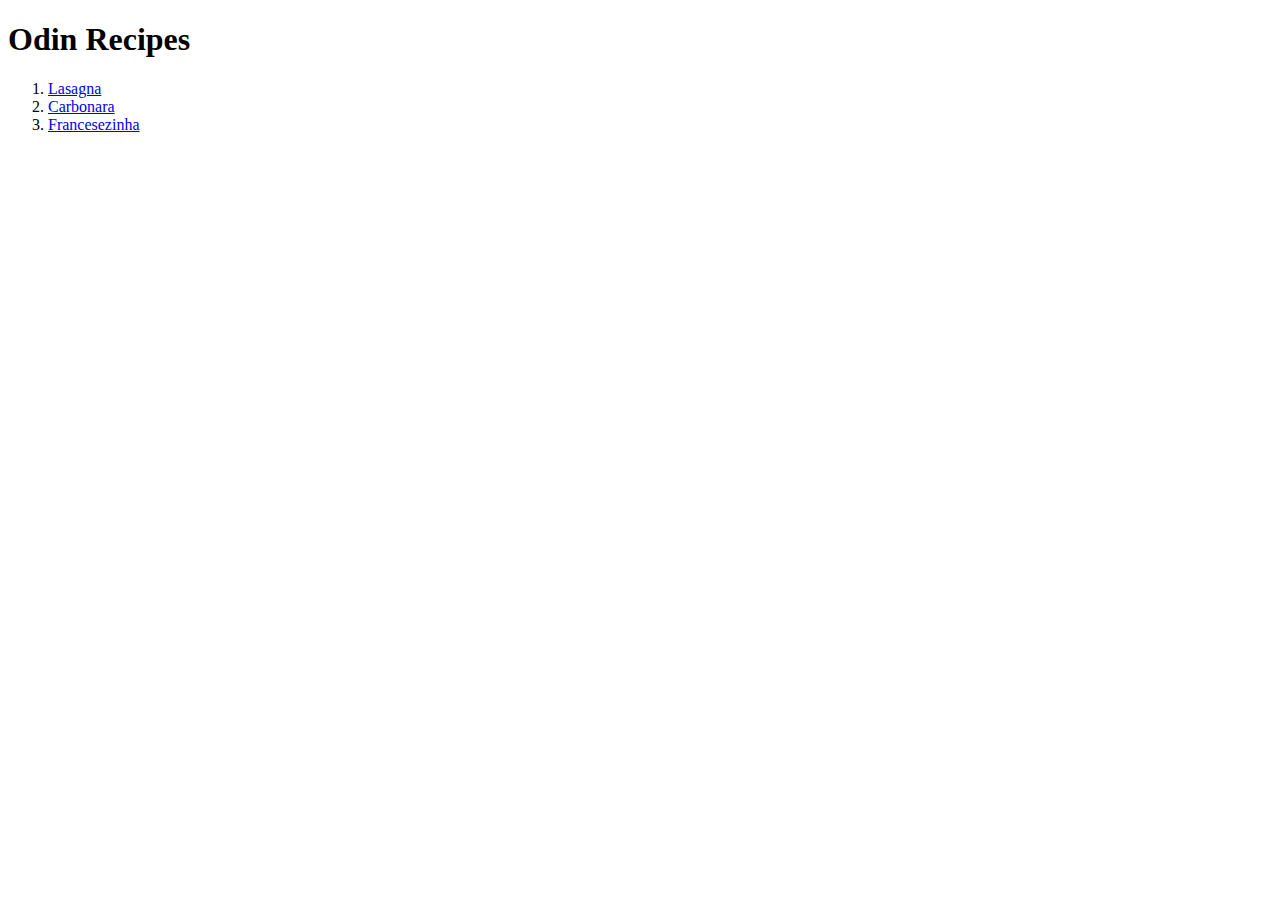
==== index.html @ 1472536a "Adicionei mais 2 opcoes de Recceita e fiz a pagina da carbonara (desc + ingredientes)" ====
<!DOCTYPE html>
<html lang="en">
<head>
    <meta charset="UTF-8">
    <meta http-equiv="X-UA-Compatible" content="IE=edge">
    <meta name="viewport" content="width=device-width, initial-scale=1.0">
    <title>Odin Recipes</title>
</head>
<body>
    <h1>Odin Recipes</h1>
    <ol>
        <li><a href="recipes/lasagna.html">Lasagna</a></li>
        <li><a href="recipes/carbonara.html">Carbonara</a></li>
        <li><a href="recipes/francesinha.html">Francesezinha</a></li>
    </ol>
</body>
</html>
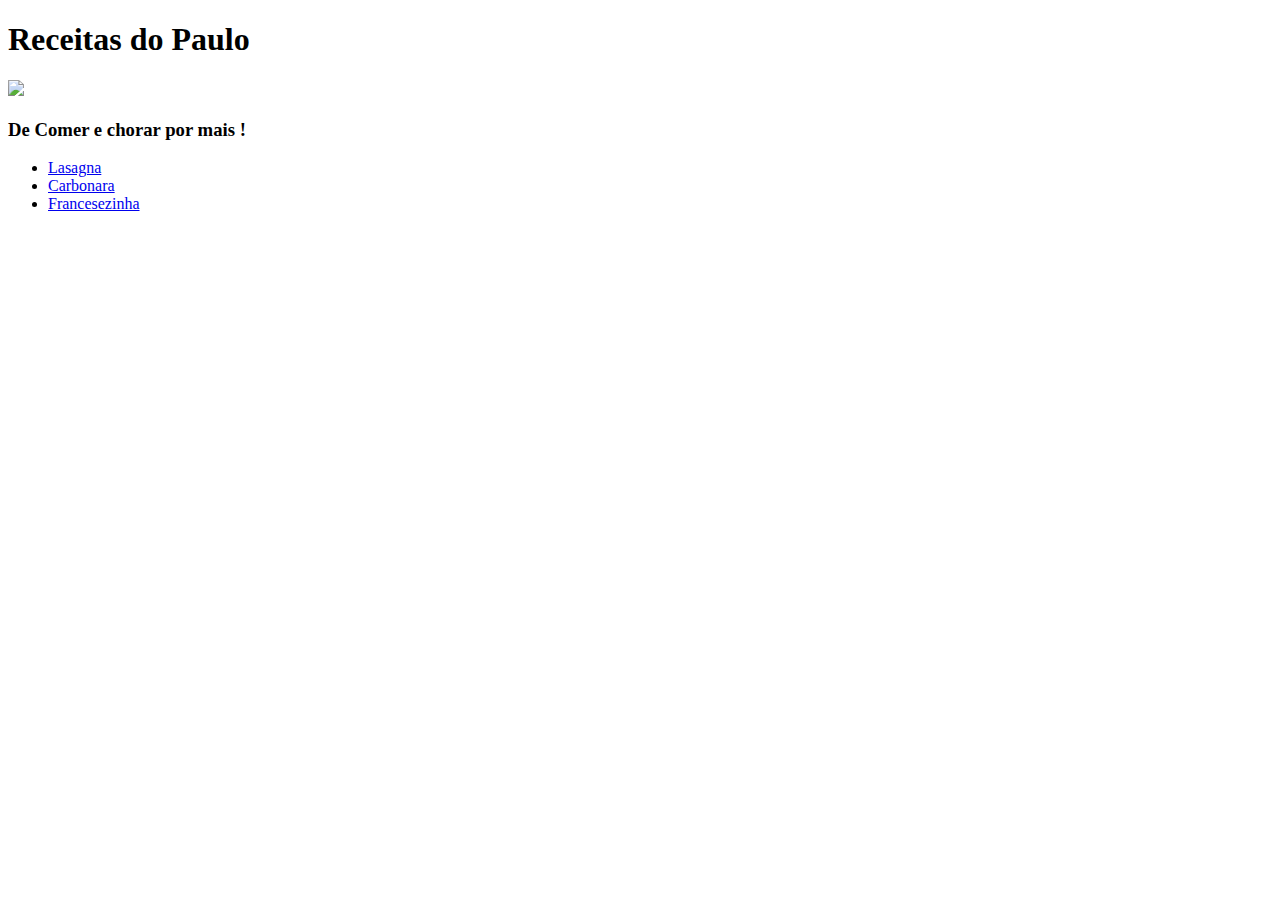
==== commit 3efee7dc: "Feito a pagina da francesinha como menus em todas paginas de voltar ao topo e voltar ao index" ====
--- a/index.html
+++ b/index.html
@@ -4,14 +4,18 @@
     <meta charset="UTF-8">
     <meta http-equiv="X-UA-Compatible" content="IE=edge">
     <meta name="viewport" content="width=device-width, initial-scale=1.0">
-    <title>Odin Recipes</title>
+    <title>Receitas do Paulo</title>
 </head>
 <body>
-    <h1>Odin Recipes</h1>
-    <ol>
+    <h1>Receitas do Paulo</h1>
+    
+    <img src="/Odin-Recipes/images/chefe_de_cozinha.jpg">
+    <br>
+    <h3>De Comer e chorar por mais ! </h2> 
+    <ul>
         <li><a href="recipes/lasagna.html">Lasagna</a></li>
         <li><a href="recipes/carbonara.html">Carbonara</a></li>
         <li><a href="recipes/francesinha.html">Francesezinha</a></li>
-    </ol>
+    </ul>
 </body>
 </html>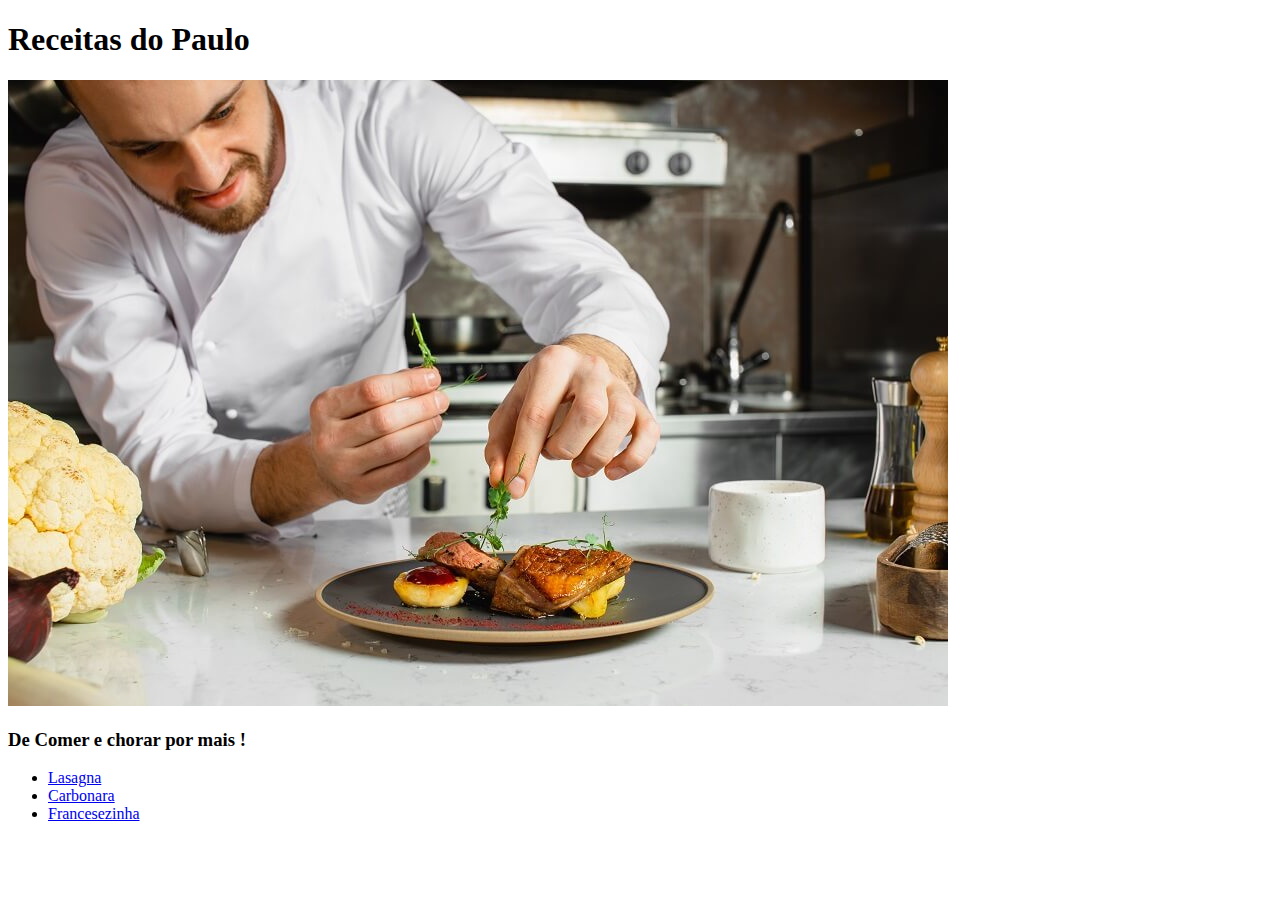
==== commit 39948380: "Colocação da ordem correta dos menus e caminho da imagem do index" ====
--- a/index.html
+++ b/index.html
@@ -9,7 +9,7 @@
 <body>
     <h1>Receitas do Paulo</h1>
     
-    <img src="/Odin-Recipes/images/chefe_de_cozinha.jpg">
+    <img src="images/chefe_de_cozinha.jpg">
     <br>
     <h3>De Comer e chorar por mais ! </h2> 
     <ul>
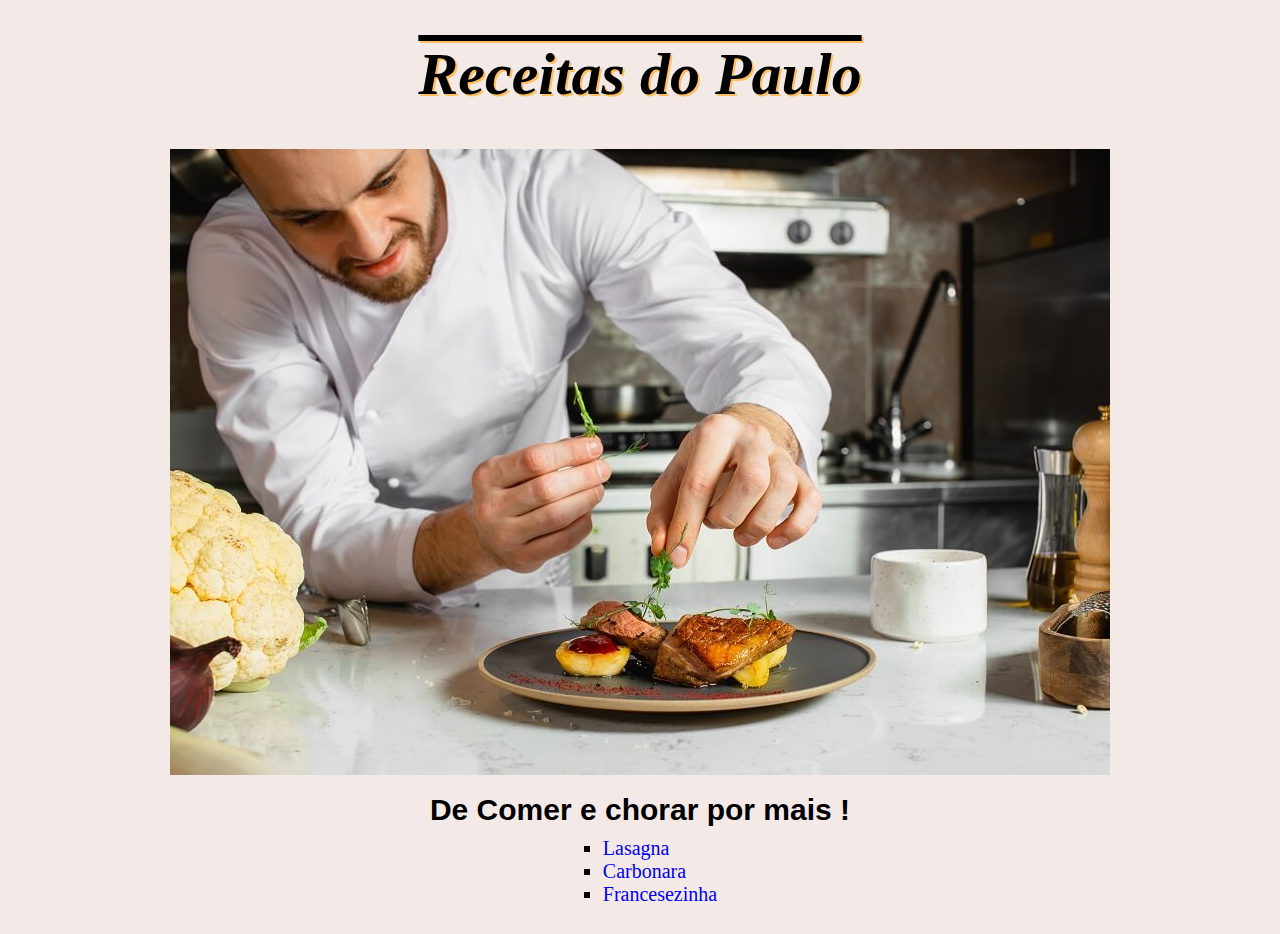
==== commit 3e4ab605: "intrudoção de uma estilização css" ====
--- a/index.html
+++ b/index.html
@@ -5,17 +5,23 @@
     <meta http-equiv="X-UA-Compatible" content="IE=edge">
     <meta name="viewport" content="width=device-width, initial-scale=1.0">
     <title>Receitas do Paulo</title>
+    <link rel="stylesheet" href="./style/css/style.css">
 </head>
 <body>
-    <h1>Receitas do Paulo</h1>
+    <h1 class="tituloP">Receitas do Paulo</h1>
     
-    <img src="images/chefe_de_cozinha.jpg">
+    <img class="imgPrinc" src="./style/images/chefe_de_cozinha.jpg">
     <br>
-    <h3>De Comer e chorar por mais ! </h2> 
-    <ul>
-        <li><a href="recipes/lasagna.html">Lasagna</a></li>
-        <li><a href="recipes/carbonara.html">Carbonara</a></li>
-        <li><a href="recipes/francesinha.html">Francesezinha</a></li>
-    </ul>
+    <div class="container">
+        <h3 class="tituloSec">De Comer e chorar por mais ! </h3> 
+    </div>
+    <div class="container">
+        <ul class="listaRec">
+            <li><a href="recipes/lasagna.html">Lasagna</a></li>
+            <li><a href="recipes/carbonara.html">Carbonara</a></li>
+            <li><a href="recipes/francesinha.html">Francesezinha</a></li>
+        </ul>
+    </div>
+    
 </body>
 </html>--- a/style/css/style.css
+++ b/style/css/style.css
@@ -0,0 +1,81 @@
+html {
+    background: #f3eae8;
+}
+
+.tituloP {
+    font-family: 'Times New Roman', Times, serif;
+    text-align: center;
+    text-decoration: overline;
+    text-shadow: 2px 2px #ffbb55ec;
+    font-style: italic;
+    font-size: 60px;
+}
+
+.container {
+    display: flex;
+    justify-content: center;
+}
+
+.tituloSec {
+    font-family: 'Trebuchet MS', sans-serif;
+    font-size: 30px;
+    margin-bottom: 5px;
+    margin-top: 0px;
+}
+
+div ul {
+    font-size: 20px;
+    margin-top: 5px;
+    list-style: square;
+}
+
+div ul a {
+    text-decoration: none;
+}
+
+.imgPrinc {
+    display: block;
+    margin-left: auto;
+    margin-right: auto;
+}
+
+.listaRec a:hover {
+    color: #a07637ec;
+}
+
+.listaRec li a::after {
+    content: '';
+    position: absolute;
+    bottom: 1rem;
+    left: 50%;
+    width: 0;
+    height: 0.2rem;
+    background: #a07637ec;
+    transition: all 300ms ease-in-out;
+
+}
+
+.listaRec li a:hover::after {
+    left: 12%;
+    width: 25%;
+
+}
+
+/*
+.menu ul li a::after{  Animação da linha quando o cursor esta por cima
+    content: '';
+    position: absolute;
+    bottom: 1rem;
+    left:50%;
+    width: 0;
+    height: 0.2rem;
+    background: var(--secondary-color);
+    transition: all 300ms ease-in-out;
+
+}
+.menu ul li a:hover::after{
+    left: 25%;
+    width: 50%;
+    
+}
+*/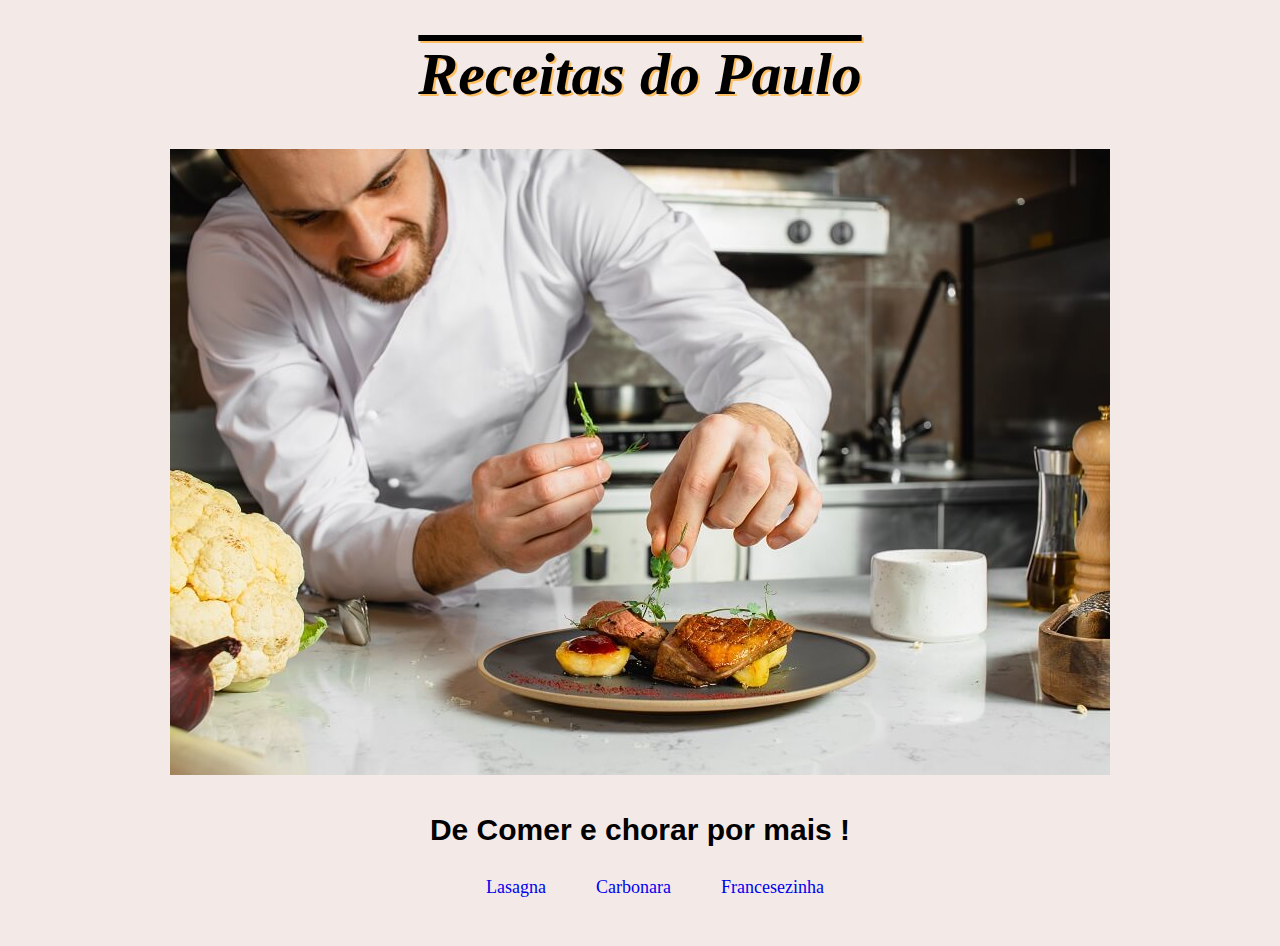
==== commit f6144388: "Criação de Css cor,tipos de letra,espaçamentos (embelezamento)" ====
--- a/index.html
+++ b/index.html
@@ -7,7 +7,7 @@
     <title>Receitas do Paulo</title>
     <link rel="stylesheet" href="./style/css/style.css">
 </head>
-<body>
+<body class="body">
     <h1 class="tituloP">Receitas do Paulo</h1>
     
     <img class="imgPrinc" src="./style/images/chefe_de_cozinha.jpg">
--- a/style/css/style.css
+++ b/style/css/style.css
@@ -1,4 +1,7 @@
-html {
+*{
+    box-sizing: border-box ;
+}
+.body {
     background: #f3eae8;
 }
 
@@ -38,44 +41,35 @@
     margin-left: auto;
     margin-right: auto;
 }
+.body .tituloSec{
+    margin-top: 20px;
+}
+.container .listaRec{ /*tira as bolas e define como display flex*/
+    list-style: none;
+    display: flex;
+    margin-left: -20px;
+}
+.container .listaRec li a {
+    display: block;
+    padding: 20px;
+    margin-left: 10px;
+    font-size: 18px;
+    position: relative; /*descobrir  explicação!!!!!*/
 
-.listaRec a:hover {
-    color: #a07637ec;
 }
-
-.listaRec li a::after {
+.container .listaRec li a::after{ /* Animação da linha quando o cursor esta por cima*/
     content: '';
     position: absolute;
-    bottom: 1rem;
-    left: 50%;
+    bottom: 10px;
+    left:50%;
     width: 0;
-    height: 0.2rem;
-    background: #a07637ec;
+    height: 2px;
+    background: #ffbb55ec;
     transition: all 300ms ease-in-out;
 
 }
-
-.listaRec li a:hover::after {
-    left: 12%;
-    width: 25%;
-
-}
-
-/*
-.menu ul li a::after{  Animação da linha quando o cursor esta por cima
-    content: '';
-    position: absolute;
-    bottom: 1rem;
-    left:50%;
-    width: 0;
-    height: 0.2rem;
-    background: var(--secondary-color);
-    transition: all 300ms ease-in-out;
-
-}
-.menu ul li a:hover::after{
+.container .listaRec li a:hover::after{
     left: 25%;
     width: 50%;
     
 }
-*/